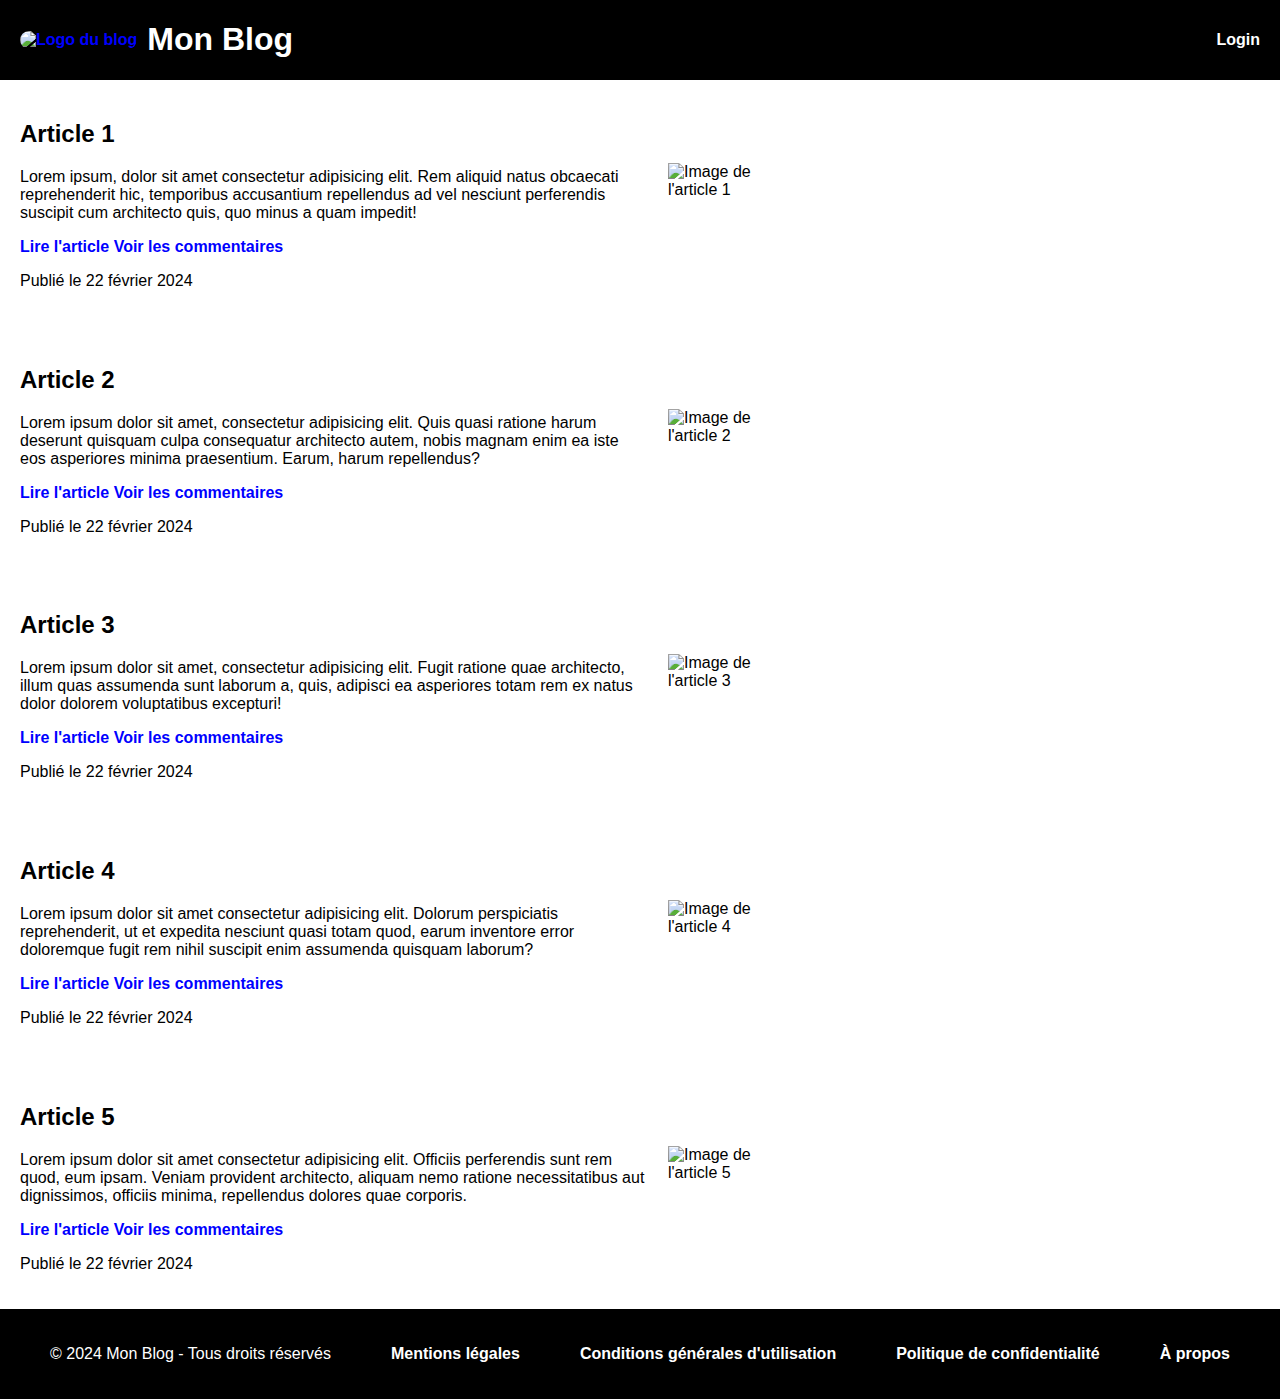
==== index.html @ 8bdce2f4 ":rocket: Étape 1, 2, 3 et 4" ====
<!DOCTYPE html>
<html lang="fr">
<head>
    <meta charset="UTF-8">
    <meta name="viewport" content="width=device-width, initial-scale=1.0">
    <title>Blog - Page d'accueil</title>
    <meta name="description" content="Page d'accueil du blog">
    <link rel="stylesheet" href="./style.css">
</head>
<body>
    <header>
        <div class="header-title">
            <a href="#" aria-label="Acceuil">
                <img src="https://cdn.logojoy.com/wp-content/uploads/2018/05/30164225/572.png" width=80 height=50 alt="Logo du blog">
            </a>
            <h1>Mon Blog</h1>
        </div>
        <nav>
            <ul>
                <li>
                    <a href="login.html" aria-label="Se connecter">Login</a>
                </li>
            </ul>
        </nav>
    </header>
    
    <main>
        <article>
            <div class="article-content">
                <h2>Article 1</h2>
                <p>Lorem ipsum, dolor sit amet consectetur adipisicing elit. Rem aliquid natus obcaecati reprehenderit hic, temporibus accusantium repellendus ad vel nesciunt perferendis suscipit cum architecto quis, quo minus a quam impedit!</p>
                <a href="article.html" aria-label="Lire l'article 1">Lire l'article</a>
                <a href="article.html#comments" aria-label="Voir les commentaires de l'article 1">Voir les commentaires</a>
                <p>Publié le 22 février 2024</p>
            </div>
            <img src="https://publication.octo.com/hubfs/picto%20produit.png" width=100 height=80 alt="Image de l'article 1">
        </article>
        
        <article>
            <div class="article-content">
                <h2>Article 2</h2>
                <p>Lorem ipsum dolor sit amet, consectetur adipisicing elit. Quis quasi ratione harum deserunt quisquam culpa consequatur architecto autem, nobis magnam enim ea iste eos asperiores minima praesentium. Earum, harum repellendus?</p>
                <a href="article.html" aria-label="Lire l'article 2">Lire l'article</a>
                <a href="article.html#comments" aria-label="Voir les commentaires de l'article 2">Voir les commentaires</a>
                <p>Publié le 22 février 2024</p>
            </div>
            <img src="https://publication.octo.com/hubfs/picto%20produit.png" width=100 height=80 alt="Image de l'article 2">
        </article>
        
        <article>
            <div class="article-content">
                <h2>Article 3</h2>
                <p>Lorem ipsum dolor sit amet, consectetur adipisicing elit. Fugit ratione quae architecto, illum quas assumenda sunt laborum a, quis, adipisci ea asperiores totam rem ex natus dolor dolorem voluptatibus excepturi!</p>
                <a href="article.html" aria-label="Lire l'article 3">Lire l'article</a>
                <a href="article.html#comments" aria-label="Voir les commentaires de l'article 3">Voir les commentaires</a>
                <p>Publié le 22 février 2024</p>
            </div>
            <img src="https://publication.octo.com/hubfs/picto%20produit.png" width=100 height=80 alt="Image de l'article 3">
        </article>
        
        <article>
            <div class="article-content">
                <h2>Article 4</h2>
                <p>Lorem ipsum dolor sit amet consectetur adipisicing elit. Dolorum perspiciatis reprehenderit, ut et expedita nesciunt quasi totam quod, earum inventore error doloremque fugit rem nihil suscipit enim assumenda quisquam laborum?</p>
                <a href="article.html" aria-label="Lire l'article 4">Lire l'article</a>
                <a href="article.html#comments" aria-label="Voir les commentaires de l'article 4">Voir les commentaires</a>
                <p>Publié le 22 février 2024</p>
            </div>
            <img src="https://publication.octo.com/hubfs/picto%20produit.png" width=100 height=80 alt="Image de l'article 4">
        </article>
        
        <article>
            <div class="article-content">
                <h2>Article 5</h2>
                <p>Lorem ipsum dolor sit amet consectetur adipisicing elit. Officiis perferendis sunt rem quod, eum ipsam. Veniam provident architecto, aliquam nemo ratione necessitatibus aut dignissimos, officiis minima, repellendus dolores quae corporis.</p>
                <a href="article.html" aria-label="Lire l'article 5">Lire l'article</a>
                <a href="article.html#comments" aria-label="Voir les commentaires de l'article 5">Voir les commentaires</a>
                <p>Publié le 22 février 2024</p>
            </div>
            <img src="https://publication.octo.com/hubfs/picto%20produit.png" width=100 height=80 alt="Image de l'article 5">
        </article>
    </main>
    
    <footer>
        <p>&copy; 2024 Mon Blog - Tous droits réservés</p>
        <a href="#">Mentions légales</a>
        <a href="#">Conditions générales d'utilisation</a>
        <a href="#">Politique de confidentialité</a>
        <a href="#">À propos</a>
    </footer>
</body>
</html>
---- style.css ----
body {
    font-family: Arial, sans-serif;
    margin: 0;
    padding: 0;
    display: flex;
    flex-direction: column;
    min-height: 100vh;
    justify-content: space-between;
    min-width: 100vw;
}

header {
    display: flex; 
    justify-content: space-between;
    align-items: center;
    background-color: black;
    padding-left: 20px;
    padding-right: 20px;
    color: white;
    > a {
        color: white;
    }
}

.header-title {
    display: flex;
    align-items: center;
    gap: 10px;
    > a > img {
        border-radius: 12px;
    }
}

nav {
    > ul {
        display: flex;
        align-items: center;
        gap: 20px;
        list-style: none;
        > li {
            > a {
                color: white;
            }
        }
    }
}

main {
    flex: 1;
    display: flex;
    flex-direction: column;
}

a {
    text-decoration: none;
    color: blue;
    font-weight: bold;
    &:hover {
        color: rgb(214, 32, 114);
    }
    > svg {
        > g {
            > path {
                fill: white;
            }
        }
    }
    > svg:hover {
        > g {
            > path {
                fill: rgb(214, 32, 114);
            }
        }
    }
}

article {
    display: flex;
    align-items: center;
    width: 60%;
}

.article-content {
    padding: 20px;
}

.article-detail {
    display: flex;
    align-items: flex-start;
    flex-direction: column;
    gap: 10px;
    padding: 20px;
}

table {
    width: 100%;
    border-collapse: collapse;
}

td {
    text-align: center;
    padding: 20px;
}

tfoot {
    > tr {
        > td {
            padding: 50px;
        }
    }
}

.login-form {
    display: flex;
    flex-direction: column;
    gap: 10px;
    padding: 20px;
    align-items: center;
    justify-content: center;
    flex: 1;
}

.form-group {
    display: flex;
    flex-direction: column;
    gap: 10px;
    width: 20%;
}

.comments {
    display: flex;
    flex-direction: column;
    gap: 20px;
    width: 80%;
    padding: 20px;
    > li {
        list-style: none;
        padding: 20px;
        border: 1px solid #ccc;
        width: 50%;
    }
}

button[type="submit"] {
    padding: 10px;
    border: none;
    background-color: black;
    color: white;
    cursor: pointer;
    border-radius: 8px;
    width: 20%;
    &:hover {
        background-color: rgb(105, 211, 125);
    }
}

footer {
    display: flex;
    justify-content: space-around;
    align-items: center;
    background-color: black;
    padding: 20px;
    color: white;
    > a {
        color: white;
    }
}
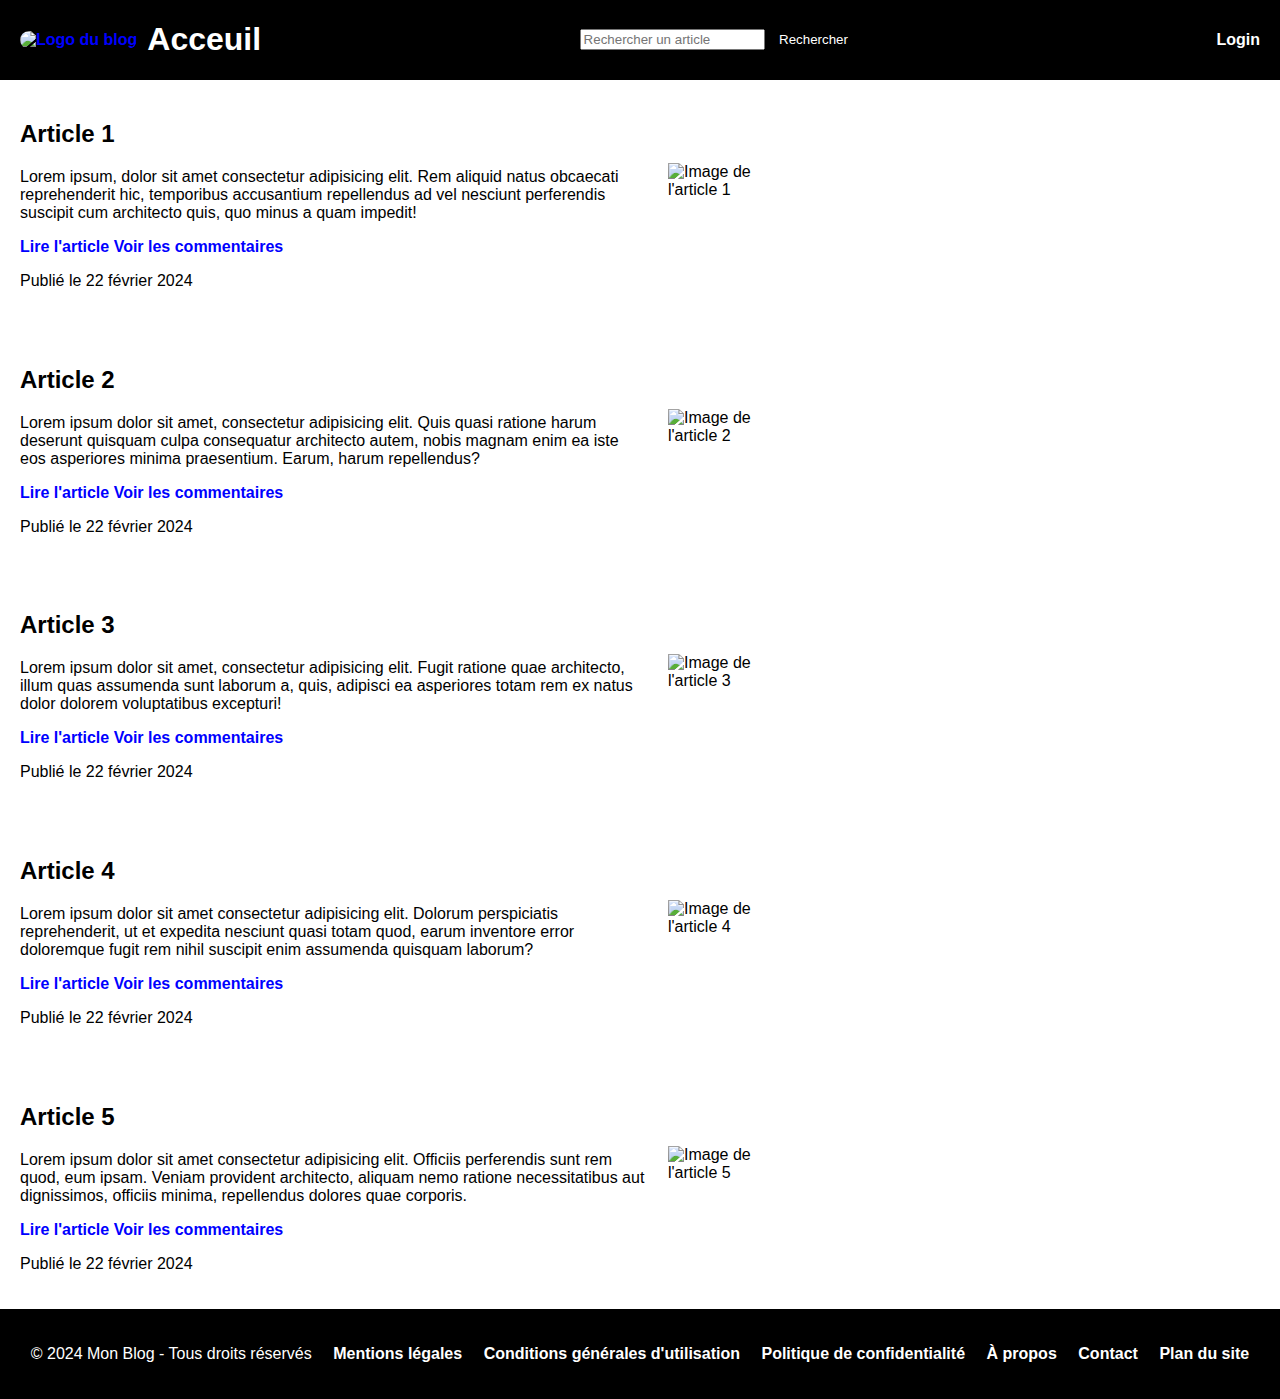
==== commit 7ed97dab: ":rocket: v1" ====
--- a/index.html
+++ b/index.html
@@ -6,6 +6,8 @@
     <title>Blog - Page d'accueil</title>
     <meta name="description" content="Page d'accueil du blog">
     <link rel="stylesheet" href="./style.css">
+    <link rel="shortcut icon" href="/fav.svg"/>
+    <link rel="apple-touch-icon" href="/fav.svg"/>
 </head>
 <body>
     <header>
@@ -13,8 +15,13 @@
             <a href="#" aria-label="Acceuil">
                 <img src="https://cdn.logojoy.com/wp-content/uploads/2018/05/30164225/572.png" width=80 height=50 alt="Logo du blog">
             </a>
-            <h1>Mon Blog</h1>
+            <h1>Acceuil</h1>
         </div>
+        <form action="research-result.html">
+            <label for="search"></label>
+            <input type="search" id="search" name="search" placeholder="Rechercher un article" aria-label="Rechercher un article">
+            <button type="submit">Rechercher</button>
+        </form>
         <nav>
             <ul>
                 <li>
@@ -31,7 +38,7 @@
                 <p>Lorem ipsum, dolor sit amet consectetur adipisicing elit. Rem aliquid natus obcaecati reprehenderit hic, temporibus accusantium repellendus ad vel nesciunt perferendis suscipit cum architecto quis, quo minus a quam impedit!</p>
                 <a href="article.html" aria-label="Lire l'article 1">Lire l'article</a>
                 <a href="article.html#comments" aria-label="Voir les commentaires de l'article 1">Voir les commentaires</a>
-                <p>Publié le 22 février 2024</p>
+                <p>Publié le <time datetime="2024-02-22">22 février 2024</time></p>
             </div>
             <img src="https://publication.octo.com/hubfs/picto%20produit.png" width=100 height=80 alt="Image de l'article 1">
         </article>
@@ -42,7 +49,7 @@
                 <p>Lorem ipsum dolor sit amet, consectetur adipisicing elit. Quis quasi ratione harum deserunt quisquam culpa consequatur architecto autem, nobis magnam enim ea iste eos asperiores minima praesentium. Earum, harum repellendus?</p>
                 <a href="article.html" aria-label="Lire l'article 2">Lire l'article</a>
                 <a href="article.html#comments" aria-label="Voir les commentaires de l'article 2">Voir les commentaires</a>
-                <p>Publié le 22 février 2024</p>
+                <p>Publié le <time datetime="2024-02-22">22 février 2024</time></p>
             </div>
             <img src="https://publication.octo.com/hubfs/picto%20produit.png" width=100 height=80 alt="Image de l'article 2">
         </article>
@@ -53,7 +60,7 @@
                 <p>Lorem ipsum dolor sit amet, consectetur adipisicing elit. Fugit ratione quae architecto, illum quas assumenda sunt laborum a, quis, adipisci ea asperiores totam rem ex natus dolor dolorem voluptatibus excepturi!</p>
                 <a href="article.html" aria-label="Lire l'article 3">Lire l'article</a>
                 <a href="article.html#comments" aria-label="Voir les commentaires de l'article 3">Voir les commentaires</a>
-                <p>Publié le 22 février 2024</p>
+                <p>Publié le <time datetime="2024-02-22">22 février 2024</time></p>
             </div>
             <img src="https://publication.octo.com/hubfs/picto%20produit.png" width=100 height=80 alt="Image de l'article 3">
         </article>
@@ -64,7 +71,7 @@
                 <p>Lorem ipsum dolor sit amet consectetur adipisicing elit. Dolorum perspiciatis reprehenderit, ut et expedita nesciunt quasi totam quod, earum inventore error doloremque fugit rem nihil suscipit enim assumenda quisquam laborum?</p>
                 <a href="article.html" aria-label="Lire l'article 4">Lire l'article</a>
                 <a href="article.html#comments" aria-label="Voir les commentaires de l'article 4">Voir les commentaires</a>
-                <p>Publié le 22 février 2024</p>
+                <p>Publié le <time datetime="2024-02-22">22 février 2024</time></p>
             </div>
             <img src="https://publication.octo.com/hubfs/picto%20produit.png" width=100 height=80 alt="Image de l'article 4">
         </article>
@@ -75,7 +82,7 @@
                 <p>Lorem ipsum dolor sit amet consectetur adipisicing elit. Officiis perferendis sunt rem quod, eum ipsam. Veniam provident architecto, aliquam nemo ratione necessitatibus aut dignissimos, officiis minima, repellendus dolores quae corporis.</p>
                 <a href="article.html" aria-label="Lire l'article 5">Lire l'article</a>
                 <a href="article.html#comments" aria-label="Voir les commentaires de l'article 5">Voir les commentaires</a>
-                <p>Publié le 22 février 2024</p>
+                <p>Publié le <time datetime="2024-02-22">22 février 2024</time></p>
             </div>
             <img src="https://publication.octo.com/hubfs/picto%20produit.png" width=100 height=80 alt="Image de l'article 5">
         </article>
@@ -83,10 +90,12 @@
     
     <footer>
         <p>&copy; 2024 Mon Blog - Tous droits réservés</p>
-        <a href="#">Mentions légales</a>
-        <a href="#">Conditions générales d'utilisation</a>
-        <a href="#">Politique de confidentialité</a>
-        <a href="#">À propos</a>
+        <a href="mentions_legales.html">Mentions légales</a>
+        <a href="cgu.html">Conditions générales d'utilisation</a>
+        <a href="confidentiality_policy.html">Politique de confidentialité</a>
+        <a href="about.html">À propos</a>
+        <a href="mailto:test@test.com">Contact</a>
+        <a href="plan_site.html">Plan du site</a>
     </footer>
 </body>
 </html>
--- a/style.css
+++ b/style.css
@@ -92,6 +92,10 @@
     padding: 20px;
 }
 
+.arborescence {
+    padding-left: 20px;
+}
+
 table {
     width: 100%;
     border-collapse: collapse;
@@ -154,6 +158,22 @@
     }
 }
 
+input[type=email]:invalid {
+    border: 2px solid red;
+}
+
+input[type=email]:valid {
+    border: 2px solid green;
+}
+
+input[type=password]:invalid {
+    border: 2px solid red;
+}
+
+input[type=password]:valid {
+    border: 2px solid green;
+}
+
 footer {
     display: flex;
     justify-content: space-around;
@@ -164,4 +184,8 @@
     > a {
         color: white;
     }
+}
+
+.result {
+    padding: 20px;
 }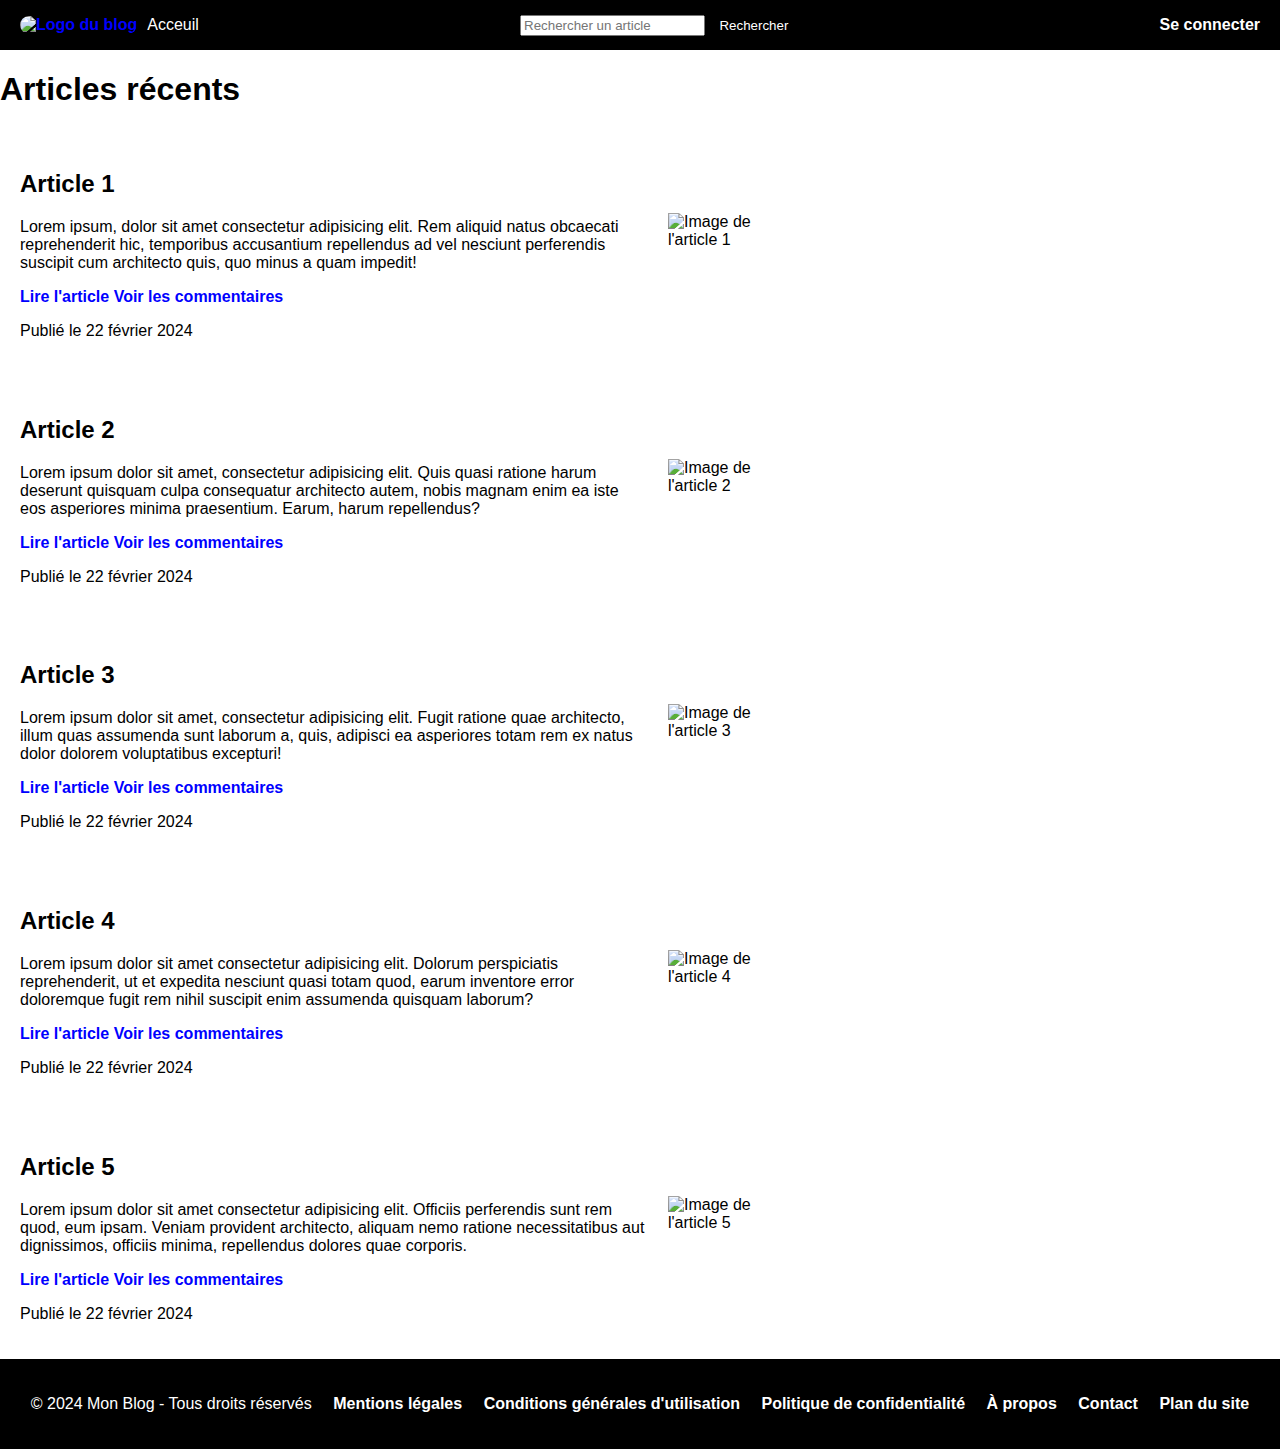
==== commit 226afd0a: ":rocket: v2" ====
--- a/index.html
+++ b/index.html
@@ -15,23 +15,24 @@
             <a href="#" aria-label="Acceuil">
                 <img src="https://cdn.logojoy.com/wp-content/uploads/2018/05/30164225/572.png" width=80 height=50 alt="Logo du blog">
             </a>
-            <h1>Acceuil</h1>
+            <p>Acceuil</p>
         </div>
-        <form action="research-result.html">
-            <label for="search"></label>
-            <input type="search" id="search" name="search" placeholder="Rechercher un article" aria-label="Rechercher un article">
+        <form action="research-result.html" role="search">
+            <input type="search" id="search" role="searchbox" name="search" placeholder="Rechercher un article" aria-label="Rechercher un article">
             <button type="submit">Rechercher</button>
         </form>
-        <nav>
+        <nav aria-label="Navigation principale">
             <ul>
                 <li>
-                    <a href="login.html" aria-label="Se connecter">Login</a>
+                    <a href="login.html">Se connecter</a>
                 </li>
             </ul>
         </nav>
     </header>
     
     <main>
+        <section>
+            <h1>Articles récents</h1>
         <article>
             <div class="article-content">
                 <h2>Article 1</h2>
@@ -86,6 +87,7 @@
             </div>
             <img src="https://publication.octo.com/hubfs/picto%20produit.png" width=100 height=80 alt="Image de l'article 5">
         </article>
+    </section>
     </main>
     
     <footer>
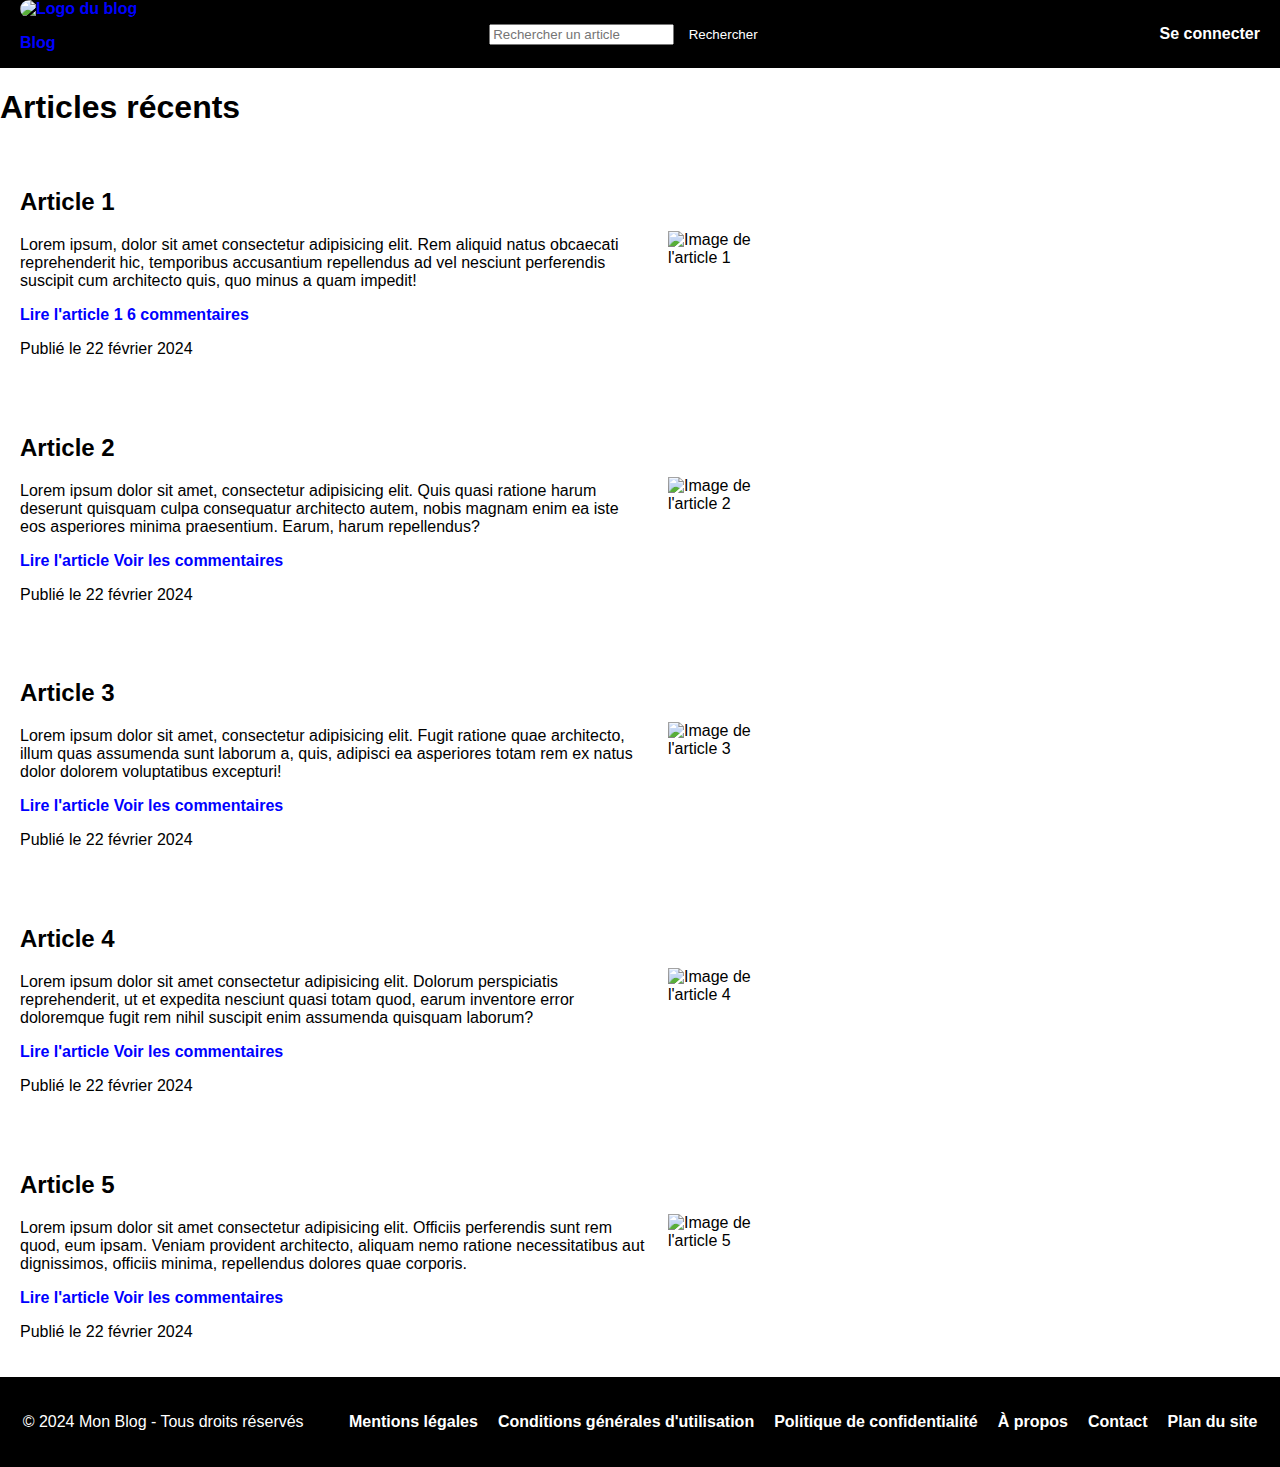
==== commit 36a1054a: ":rocket: v3" ====
--- a/index.html
+++ b/index.html
@@ -1,24 +1,28 @@
 <!DOCTYPE html>
 <html lang="fr">
+
 <head>
     <meta charset="UTF-8">
     <meta name="viewport" content="width=device-width, initial-scale=1.0">
     <title>Blog - Page d'accueil</title>
     <meta name="description" content="Page d'accueil du blog">
     <link rel="stylesheet" href="./style.css">
-    <link rel="shortcut icon" href="/fav.svg"/>
-    <link rel="apple-touch-icon" href="/fav.svg"/>
+    <link rel="shortcut icon" href="/fav.svg" />
+    <link rel="apple-touch-icon" href="/fav.svg" />
 </head>
+
 <body>
     <header>
         <div class="header-title">
-            <a href="#" aria-label="Acceuil">
-                <img src="https://cdn.logojoy.com/wp-content/uploads/2018/05/30164225/572.png" width=80 height=50 alt="Logo du blog">
+            <a href="#" title="Retour à l'accueil">
+                <img src="https://cdn.logojoy.com/wp-content/uploads/2018/05/30164225/572.png" width=80 height=50
+                    alt="Logo du blog" aria-hidden="true">
+                <p>Blog</p>
             </a>
-            <p>Acceuil</p>
         </div>
         <form action="research-result.html" role="search">
-            <input type="search" id="search" role="searchbox" name="search" placeholder="Rechercher un article" aria-label="Rechercher un article">
+            <input type="search" id="search" role="searchbox" name="search" placeholder="Rechercher un article"
+                aria-label="Rechercher un article">
             <button type="submit">Rechercher</button>
         </form>
         <nav aria-label="Navigation principale">
@@ -29,75 +33,99 @@
             </ul>
         </nav>
     </header>
-    
+
     <main>
         <section>
             <h1>Articles récents</h1>
-        <article>
-            <div class="article-content">
-                <h2>Article 1</h2>
-                <p>Lorem ipsum, dolor sit amet consectetur adipisicing elit. Rem aliquid natus obcaecati reprehenderit hic, temporibus accusantium repellendus ad vel nesciunt perferendis suscipit cum architecto quis, quo minus a quam impedit!</p>
-                <a href="article.html" aria-label="Lire l'article 1">Lire l'article</a>
-                <a href="article.html#comments" aria-label="Voir les commentaires de l'article 1">Voir les commentaires</a>
-                <p>Publié le <time datetime="2024-02-22">22 février 2024</time></p>
-            </div>
-            <img src="https://publication.octo.com/hubfs/picto%20produit.png" width=100 height=80 alt="Image de l'article 1">
-        </article>
-        
-        <article>
-            <div class="article-content">
-                <h2>Article 2</h2>
-                <p>Lorem ipsum dolor sit amet, consectetur adipisicing elit. Quis quasi ratione harum deserunt quisquam culpa consequatur architecto autem, nobis magnam enim ea iste eos asperiores minima praesentium. Earum, harum repellendus?</p>
-                <a href="article.html" aria-label="Lire l'article 2">Lire l'article</a>
-                <a href="article.html#comments" aria-label="Voir les commentaires de l'article 2">Voir les commentaires</a>
-                <p>Publié le <time datetime="2024-02-22">22 février 2024</time></p>
-            </div>
-            <img src="https://publication.octo.com/hubfs/picto%20produit.png" width=100 height=80 alt="Image de l'article 2">
-        </article>
-        
-        <article>
-            <div class="article-content">
-                <h2>Article 3</h2>
-                <p>Lorem ipsum dolor sit amet, consectetur adipisicing elit. Fugit ratione quae architecto, illum quas assumenda sunt laborum a, quis, adipisci ea asperiores totam rem ex natus dolor dolorem voluptatibus excepturi!</p>
-                <a href="article.html" aria-label="Lire l'article 3">Lire l'article</a>
-                <a href="article.html#comments" aria-label="Voir les commentaires de l'article 3">Voir les commentaires</a>
-                <p>Publié le <time datetime="2024-02-22">22 février 2024</time></p>
-            </div>
-            <img src="https://publication.octo.com/hubfs/picto%20produit.png" width=100 height=80 alt="Image de l'article 3">
-        </article>
-        
-        <article>
-            <div class="article-content">
-                <h2>Article 4</h2>
-                <p>Lorem ipsum dolor sit amet consectetur adipisicing elit. Dolorum perspiciatis reprehenderit, ut et expedita nesciunt quasi totam quod, earum inventore error doloremque fugit rem nihil suscipit enim assumenda quisquam laborum?</p>
-                <a href="article.html" aria-label="Lire l'article 4">Lire l'article</a>
-                <a href="article.html#comments" aria-label="Voir les commentaires de l'article 4">Voir les commentaires</a>
-                <p>Publié le <time datetime="2024-02-22">22 février 2024</time></p>
-            </div>
-            <img src="https://publication.octo.com/hubfs/picto%20produit.png" width=100 height=80 alt="Image de l'article 4">
-        </article>
-        
-        <article>
-            <div class="article-content">
-                <h2>Article 5</h2>
-                <p>Lorem ipsum dolor sit amet consectetur adipisicing elit. Officiis perferendis sunt rem quod, eum ipsam. Veniam provident architecto, aliquam nemo ratione necessitatibus aut dignissimos, officiis minima, repellendus dolores quae corporis.</p>
-                <a href="article.html" aria-label="Lire l'article 5">Lire l'article</a>
-                <a href="article.html#comments" aria-label="Voir les commentaires de l'article 5">Voir les commentaires</a>
-                <p>Publié le <time datetime="2024-02-22">22 février 2024</time></p>
-            </div>
-            <img src="https://publication.octo.com/hubfs/picto%20produit.png" width=100 height=80 alt="Image de l'article 5">
-        </article>
-    </section>
+            <article>
+                <div class="article-content">
+                    <h2>Article 1</h2>
+                    <p>Lorem ipsum, dolor sit amet consectetur adipisicing elit. Rem aliquid natus obcaecati
+                        reprehenderit hic, temporibus accusantium repellendus ad vel nesciunt perferendis suscipit cum
+                        architecto quis, quo minus a quam impedit!</p>
+                    <a href="article.html">Lire l'article 1</a>
+                    <a href="article.html#comments" aria-label="6 commentaires de l'article 1">6 commentaires</a>
+                    <p>Publié le <time datetime="2024-02-22">22 février 2024</time></p>
+                </div>
+                <img src="https://publication.octo.com/hubfs/picto%20produit.png" width=100 height=80
+                    alt="Image de l'article 1">
+            </article>
+
+            <article>
+                <div class="article-content">
+                    <h2>Article 2</h2>
+                    <p>Lorem ipsum dolor sit amet, consectetur adipisicing elit. Quis quasi ratione harum deserunt
+                        quisquam culpa consequatur architecto autem, nobis magnam enim ea iste eos asperiores minima
+                        praesentium. Earum, harum repellendus?</p>
+                    <a href="article.html" aria-label="Lire l'article 2">Lire l'article</a>
+                    <a href="article.html#comments" aria-label="Voir les commentaires de l'article 2">Voir les
+                        commentaires</a>
+                    <p>Publié le <time datetime="2024-02-22">22 février 2024</time></p>
+                </div>
+                <img src="https://publication.octo.com/hubfs/picto%20produit.png" width=100 height=80
+                    alt="Image de l'article 2">
+            </article>
+
+            <article>
+                <div class="article-content">
+                    <h2>Article 3</h2>
+                    <p>Lorem ipsum dolor sit amet, consectetur adipisicing elit. Fugit ratione quae architecto, illum
+                        quas assumenda sunt laborum a, quis, adipisci ea asperiores totam rem ex natus dolor dolorem
+                        voluptatibus excepturi!</p>
+                    <a href="article.html" aria-label="Lire l'article 3">Lire l'article</a>
+                    <a href="article.html#comments" aria-label="Voir les commentaires de l'article 3">Voir les
+                        commentaires</a>
+                    <p>Publié le <time datetime="2024-02-22">22 février 2024</time></p>
+                </div>
+                <img src="https://publication.octo.com/hubfs/picto%20produit.png" width=100 height=80
+                    alt="Image de l'article 3">
+            </article>
+
+            <article>
+                <div class="article-content">
+                    <h2>Article 4</h2>
+                    <p>Lorem ipsum dolor sit amet consectetur adipisicing elit. Dolorum perspiciatis reprehenderit, ut
+                        et expedita nesciunt quasi totam quod, earum inventore error doloremque fugit rem nihil suscipit
+                        enim assumenda quisquam laborum?</p>
+                    <a href="article.html" aria-label="Lire l'article 4">Lire l'article</a>
+                    <a href="article.html#comments" aria-label="Voir les commentaires de l'article 4">Voir les
+                        commentaires</a>
+                    <p>Publié le <time datetime="2024-02-22">22 février 2024</time></p>
+                </div>
+                <img src="https://publication.octo.com/hubfs/picto%20produit.png" width=100 height=80
+                    alt="Image de l'article 4">
+            </article>
+
+            <article>
+                <div class="article-content">
+                    <h2>Article 5</h2>
+                    <p>Lorem ipsum dolor sit amet consectetur adipisicing elit. Officiis perferendis sunt rem quod, eum
+                        ipsam. Veniam provident architecto, aliquam nemo ratione necessitatibus aut dignissimos,
+                        officiis minima, repellendus dolores quae corporis.</p>
+                    <a href="article.html" aria-label="Lire l'article 5">Lire l'article</a>
+                    <a href="article.html#comments" aria-label="Voir les commentaires de l'article 5">Voir les
+                        commentaires</a>
+                    <p>Publié le <time datetime="2024-02-22">22 février 2024</time></p>
+                </div>
+                <img src="https://publication.octo.com/hubfs/picto%20produit.png" width=100 height=80
+                    alt="Image de l'article 5">
+            </article>
+        </section>
     </main>
-    
+
     <footer>
         <p>&copy; 2024 Mon Blog - Tous droits réservés</p>
-        <a href="mentions_legales.html">Mentions légales</a>
-        <a href="cgu.html">Conditions générales d'utilisation</a>
-        <a href="confidentiality_policy.html">Politique de confidentialité</a>
-        <a href="about.html">À propos</a>
-        <a href="mailto:test@test.com">Contact</a>
-        <a href="plan_site.html">Plan du site</a>
+        <nav aria-label="Navigation de pied de page">
+            <ul>
+                <li><a href="mentions_legales.html">Mentions légales</a></li>
+                <li><a href="cgu.html">Conditions générales d'utilisation</a></li>
+                <li><a href="confidentiality_policy.html">Politique de confidentialité</a></li>
+                <li><a href="about.html">À propos</a></li>
+                <li><a href="mailto:test@test.com">Contact</a></li>
+                <li><a href="plan_site.html">Plan du site</a></li>
+            </ul>
+        </nav>
     </footer>
 </body>
-</html>
+
+</html>